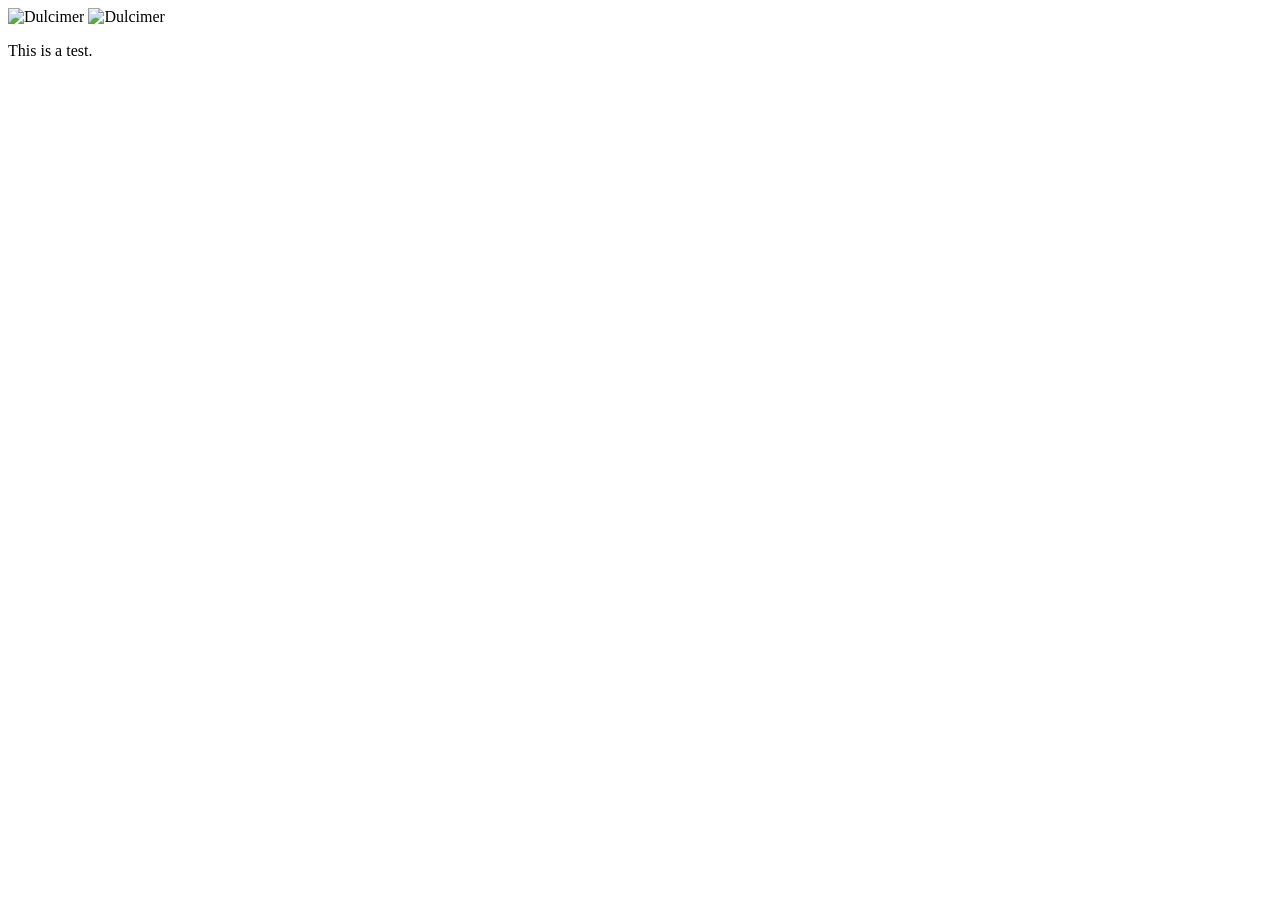
==== testpage.html @ 3495284e "initial commit" ====
<!DOCTYPE html>
<html>
	<head>
		<title>Curt Osgood Dulcimer Player</title>
		<link rel="stylesheet" href="style1.css">
	</head>
	<body>
		<div class="wrapper">
			<img src="left dulcimer.jpg" alt="Dulcimer" id="left_image">
			<img src="right dulcimer.jpg" alt="Dulcimer" id="right_image">
			<div>
				<p>
				This is a test.
				</p>
			</div>
		</body>
	</div>
</html>
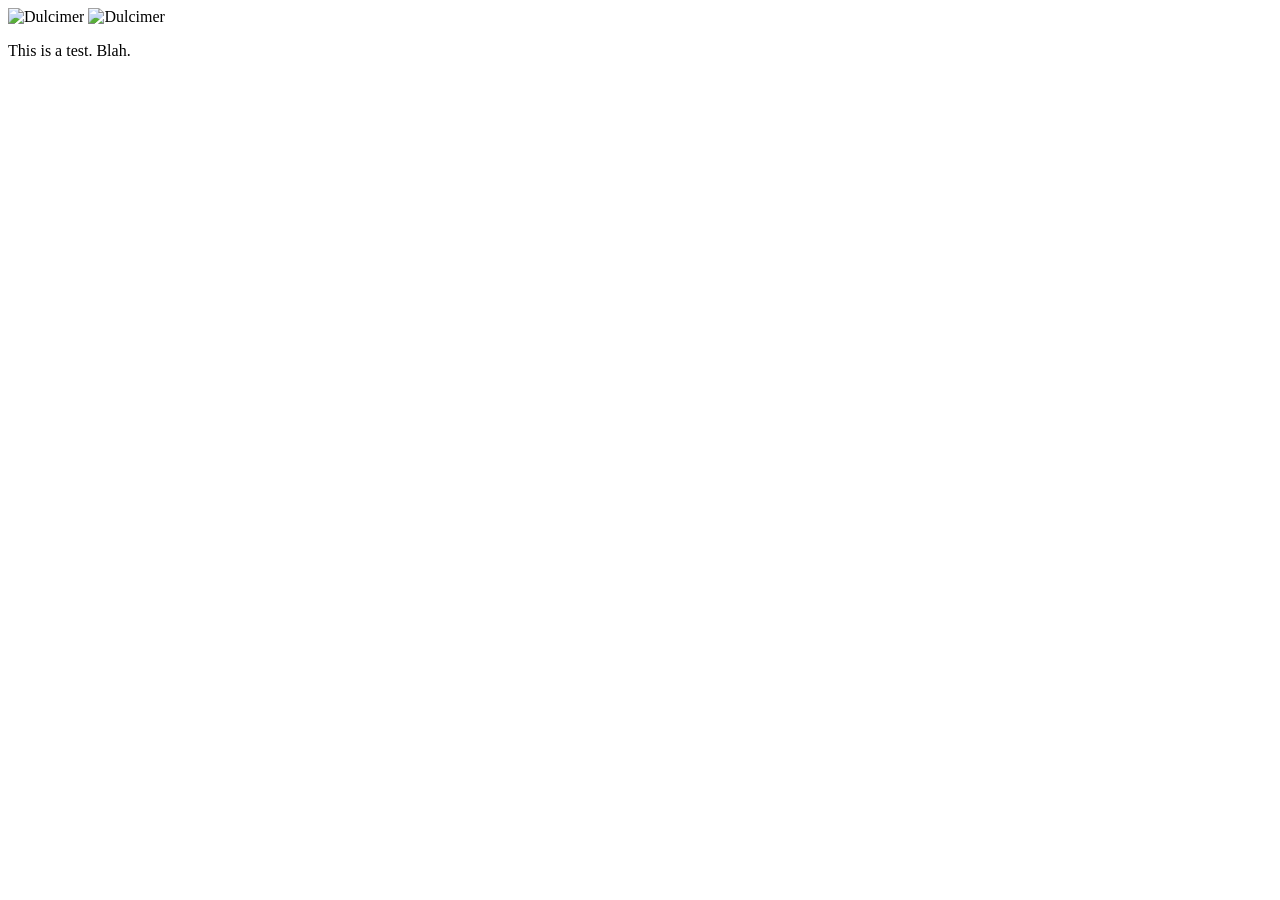
==== commit a5d10d02: "test commit" ====
--- a/testpage.html
+++ b/testpage.html
@@ -10,7 +10,7 @@
 			<img src="right dulcimer.jpg" alt="Dulcimer" id="right_image">
 			<div>
 				<p>
-				This is a test.
+				This is a test. Blah.
 				</p>
 			</div>
 		</body>
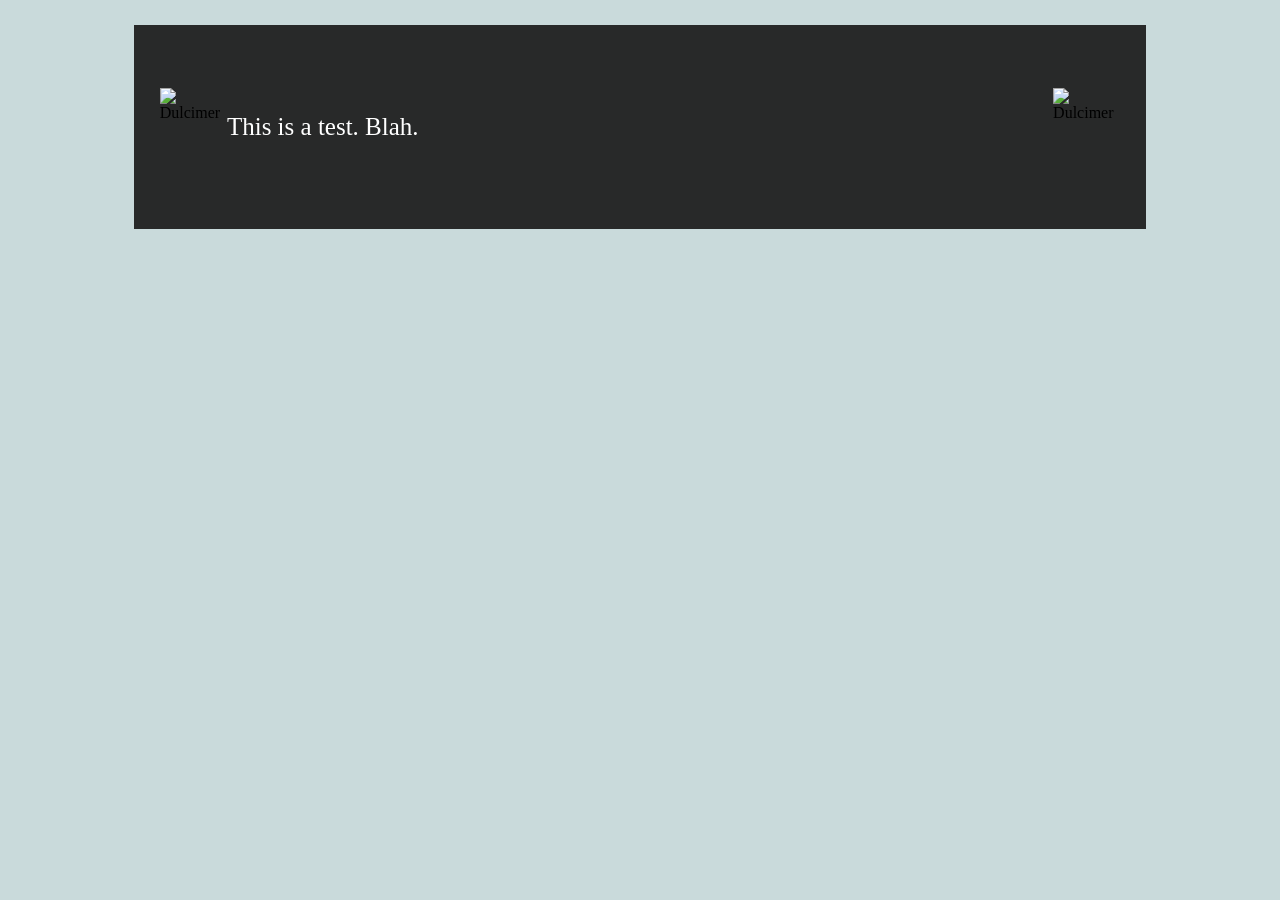
==== commit a9c74173: "adding stylesheet" ====
--- a/testpage.html
+++ b/testpage.html
@@ -1,7 +1,7 @@
 <!DOCTYPE html>
 <html>
 	<head>
-		<title>Curt Osgood Dulcimer Player</title>
+		<title>Test Webpage</title>
 		<link rel="stylesheet" href="style1.css">
 	</head>
 	<body>
--- a/style1.css
+++ b/style1.css
@@ -0,0 +1,101 @@
+body {
+	background-color: #C9DADB;
+}
+
+.wrapper {
+	background-color: #282929;
+	width: 76%;
+	padding-top: 5%;
+	padding-left: 2%;
+	padding-right: 2%;
+	padding-bottom: 5%;
+	margin: 25px auto;
+}
+
+#header_image {
+	width: 100%;
+	padding-bottom: 5%;
+	margin: 0 auto;
+}
+
+h1 {
+	color: white;
+	text-align: center;
+	font-family: verdana;
+}
+
+h2 {
+	color: white;
+	text-align: center;
+	font-family: verdana;
+	font-size: 20px;
+}
+
+h3 {
+	color: white;
+	font-family: verdana;
+	font-size: 25px
+}
+
+.top_links {
+	color: #99CCFF;
+	font-size: 25px;
+	font-family: verdana;
+	text-align: center;
+}
+
+a {
+	color: #99CCFF;
+}
+
+p {
+	color: white;
+	font-size: 25px;
+	font-family: verdana;
+}
+
+.p2 {
+	color: white;
+	font-size: 15px;
+	font-family: verdana;
+}
+
+.centered {
+	text-align: center;
+}
+
+#curt_solo_image {
+	float: left;
+	margin: 10px;
+	width: 45%;
+}
+
+#left_image {
+	float: left;
+	width: 7%;
+}
+
+#right_image {
+	float: right;
+	width: 7%;
+}
+
+.column {
+	float: left;
+	width: 50%;
+	margin: 0 auto;
+}
+
+.centered_column {
+	float: left;
+	width: 50%;
+	margin: 0 auto;
+	text-align: center;
+}
+
+.column_wrapper:after {
+	content: "";
+	display: table;
+	clear: both;
+}
+
